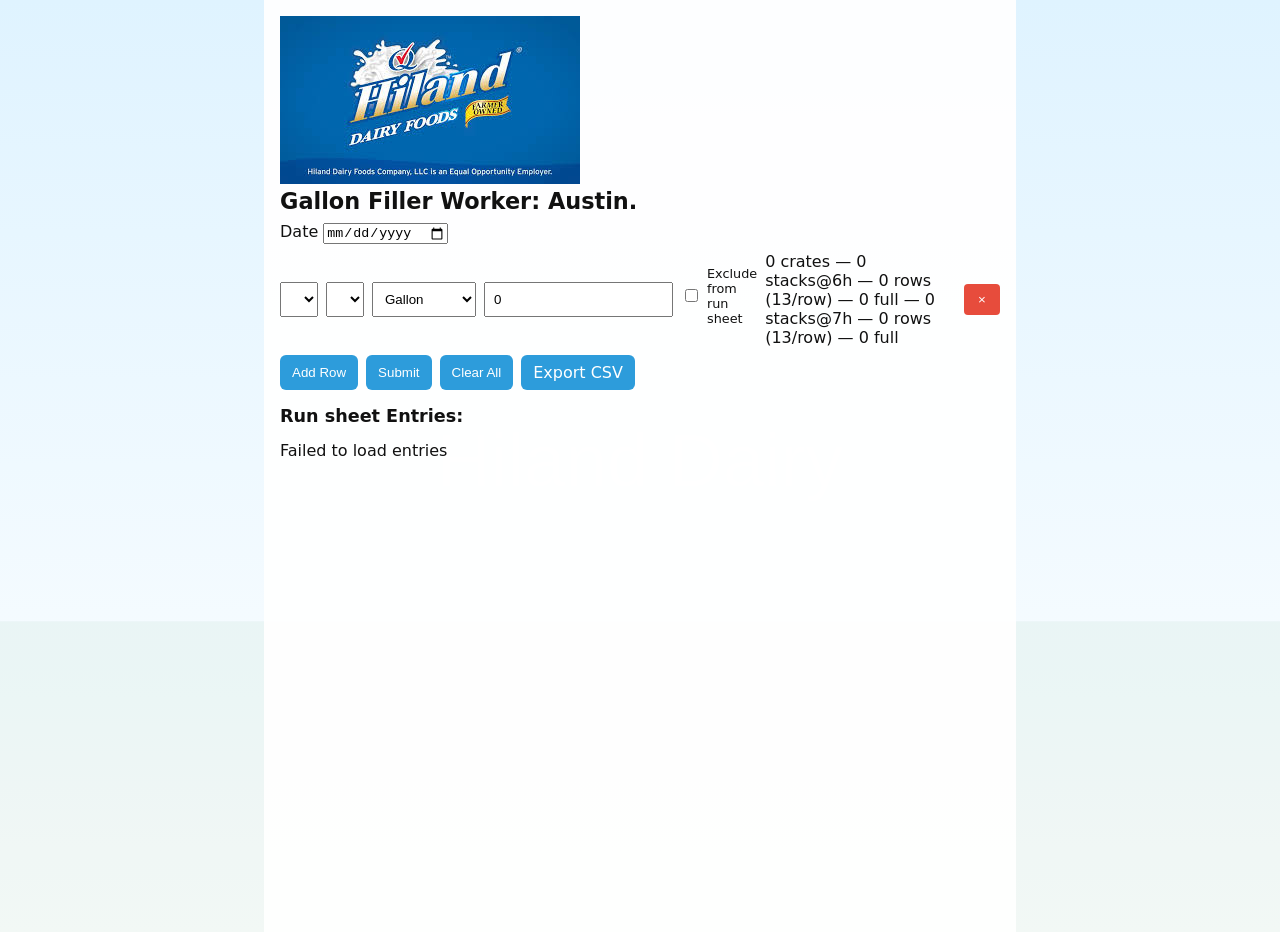
==== templates/index.html @ 4f06bb09 "Hiland Traxit is a web-based application built for Hiland Dairy that digitizes production run sheets" ====
<!doctype html>
<html lang="en">
<head>
  <meta charset="utf-8">
  <meta name="viewport" content="width=device-width,initial-scale=1">
  <title>Hiland Dairy - Gallon Filler</title>
  <link rel="stylesheet" href="/static/styles.css">
</head>
<body>
  <main class="container">
    <header class="topbar">
      <img src="/static/hiland.png" id="logo" alt="Hiland logo">
      <h1>Gallon Filler Worker: Austin.</h1>
    </header>
    <label>Date
      <input id="date" type="date">
    </label>

    <div id="rows"></div>
    <div class="controls">
      <button id="addRow">Add Row</button>
      <button id="submit">Submit</button>
      <button id="clear">Clear All</button>
      <a class="btn" id="export" href="/export">Export CSV</a>
    </div>

    <section>
      <h2>Run sheet Entries:</h2>
      <div id="entries"></div>
    </section>
  </main>
  <script src="/static/app.js"></script>
</body>
</html>
---- static/styles.css ----
h1{font-size:1.4rem;margin:0 0 8px}
body{font-family:system-ui,-apple-system,Segoe UI,Roboto,Arial;margin:0;background:#fff;color:#111;background-image:url('/static/hiland_bg.svg');background-size:cover;background-position:center}
.container{max-width:720px;margin:0 auto;padding:16px;background:rgba(255,255,255,0.95);min-height:100vh}
h1{font-size:1.4rem;margin:0 0 8px}
label{display:block;margin-bottom:8px}
.row{display:flex;gap:8px;align-items:center;margin-bottom:8px}
.row select,.row input{flex:1;padding:8px}
.row .remove{flex:0 0 36px;background:#e74c3c;color:#fff;border:none;padding:8px;border-radius:4px}
.controls{display:flex;gap:8px;margin:8px 0}
.controls .btn, .controls button{padding:8px 12px;background:#2d9cdb;color:#fff;border:none;border-radius:6px;text-decoration:none}
.exclude{font-size:0.8rem;display:flex;align-items:center;gap:6px}
section h2{font-size:1.1rem;margin-top:16px}
.entry{padding:6px 0;border-bottom:1px solid #eee}
.entry{padding:6px 0;border-bottom:1px solid #eee}
/* Subtype color helpers */
.sub-whole{background:#fff0f0;border-left:4px solid #ff4d4d;padding:6px;border-radius:4px}
.sub-2pct{background:#e8f2ff;border-left:4px solid #2d6df6;padding:6px;border-radius:4px}
.sub-1pct{background:#eaf9ff;border-left:4px solid #5bc0de;padding:6px;border-radius:4px}
.sub-skim{background:#fff0f8;border-left:4px solid #ff66b2;padding:6px;border-radius:4px}
@media (max-width:420px){.row{flex-direction:column;align-items:stretch}.row .remove{width:100%}}
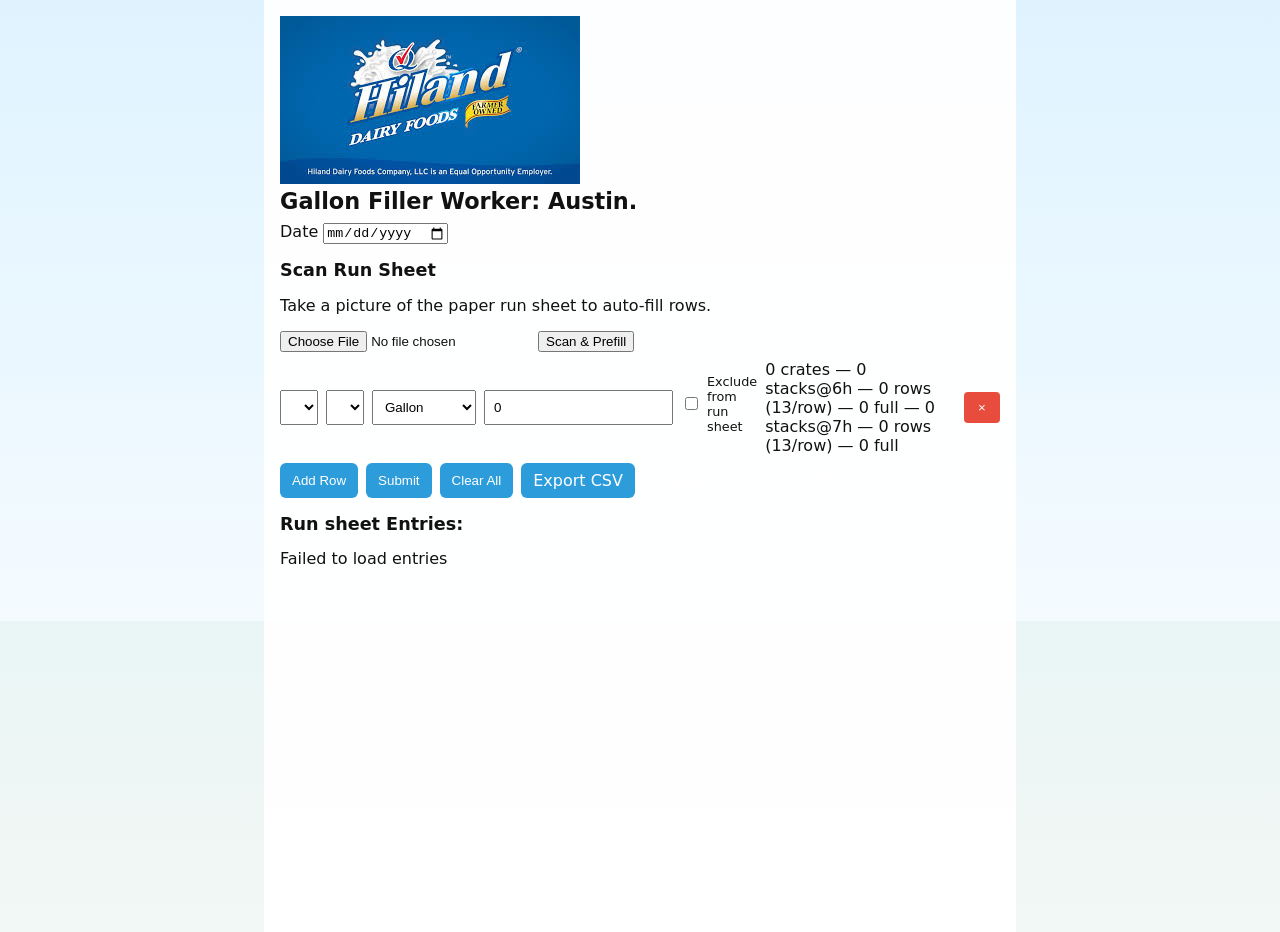
==== commit 173dd83f: "Runsheet image scan update" ====
--- a/templates/index.html
+++ b/templates/index.html
@@ -16,6 +16,19 @@
       <input id="date" type="date">
     </label>
 
+    <section class="ocr">
+      <h2>Scan Run Sheet</h2>
+      <p>Take a picture of the paper run sheet to auto-fill rows.</p>
+      <div class="ocr-controls">
+        <input id="runsheetImage" type="file" accept="image/*">
+        <button id="scanRunsheet">Scan & Prefill</button>
+      </div>
+      <div id="imagePreview" style="margin-top:8px;"></div>
+      <div id="ocrStatus" class="status"></div>
+    </section>
+
+    
+
     <div id="rows"></div>
     <div class="controls">
       <button id="addRow">Add Row</button>
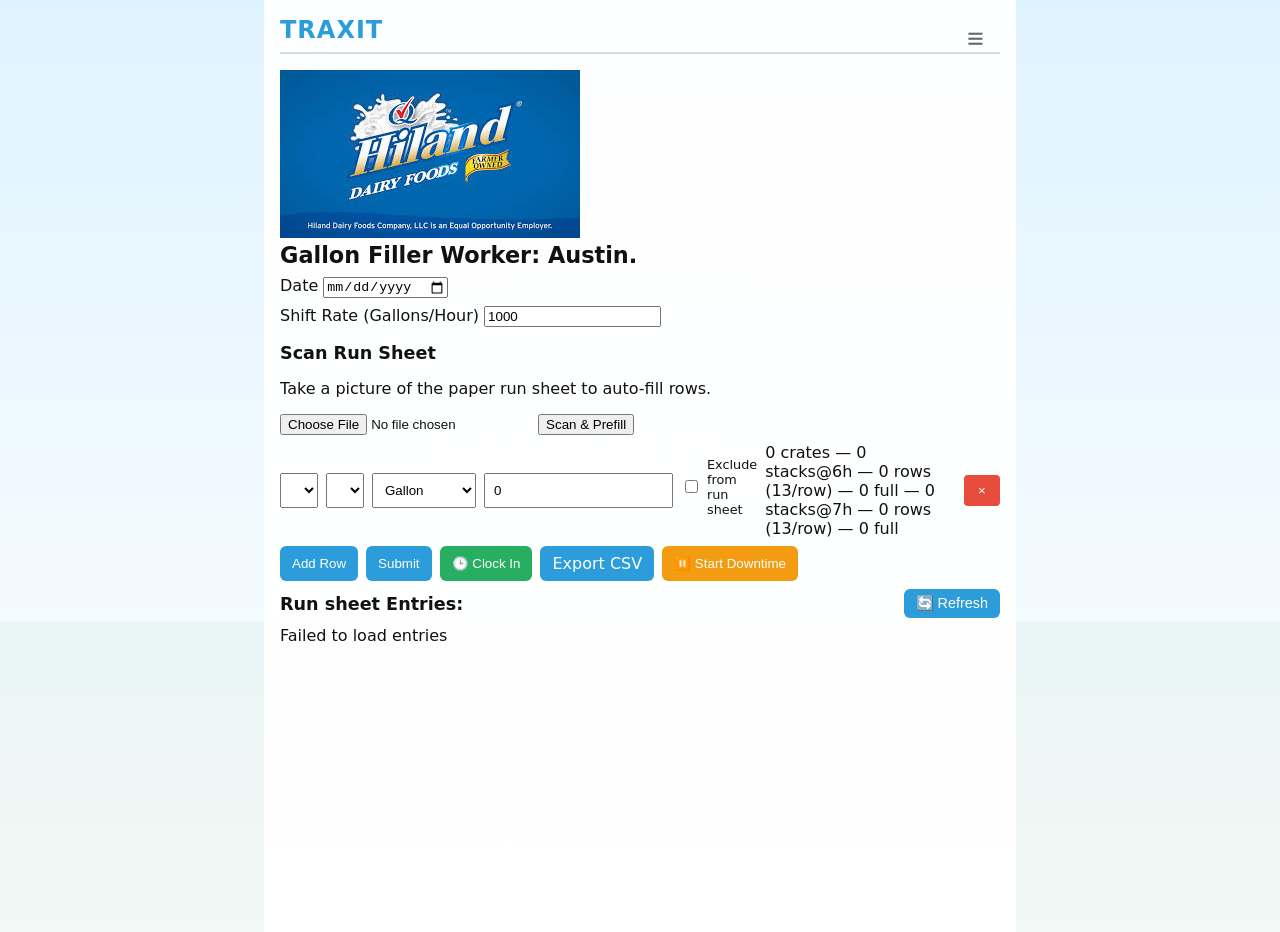
==== commit a2a3d7ef: "UI Update" ====
--- a/templates/index.html
+++ b/templates/index.html
@@ -8,12 +8,25 @@
 </head>
 <body>
   <main class="container">
+    <nav class="navbar">
+      <div class="app-name">TRAXIT</div>
+      <button id="menuToggle" class="menu-toggle">≡</button>
+    </nav>
+    <div id="menuDropdown" class="menu-dropdown" style="display:none;">
+      <a href="/" class="menu-item">📄 Run Sheet</a>
+      <a href="/hours" class="menu-item">⏱️ Hours Tracker</a>
+      <div class="menu-divider"></div>
+      <button id="darkModeToggle" class="menu-item">🌙 Dark Mode</button>
+    </div>
     <header class="topbar">
       <img src="/static/hiland.png" id="logo" alt="Hiland logo">
       <h1>Gallon Filler Worker: Austin.</h1>
     </header>
     <label>Date
       <input id="date" type="date">
+    </label>
+    <label>Shift Rate (Gallons/Hour)
+      <input id="gallonsPerHour" type="number" min="0" value="1000" step="50">
     </label>
 
     <section class="ocr">
@@ -33,15 +46,22 @@
     <div class="controls">
       <button id="addRow">Add Row</button>
       <button id="submit">Submit</button>
-      <button id="clear">Clear All</button>
+      <button id="clockIn" class="clock-btn" style="display:none;">🕒 Clock In</button>
+      <button id="clockOut" class="clock-btn" style="display:none;">🕛 Clock Out</button>
       <a class="btn" id="export" href="/export">Export CSV</a>
+      <button id="downtimeToggle" class="downtime-btn">⏸️ Start Downtime</button>
     </div>
 
     <section>
-      <h2>Run sheet Entries:</h2>
+      <div style="display:flex;align-items:center;justify-content:space-between;margin-bottom:8px;">
+        <h2 style="margin:0;">Run sheet Entries:</h2>
+        <button id="refreshBtn" class="refresh-btn" title="Refresh from server">🔄 Refresh</button>
+      </div>
+      <div id="downtimeStatus" style="display:none;background:#ff6b6b;color:#fff;padding:8px;border-radius:4px;margin:8px 0;font-weight:600;text-align:center;"></div>
+      <p id="startTime" style="font-size:0.9rem;color:#666;margin:4px 0 8px;"></p>
       <div id="entries"></div>
     </section>
   </main>
-  <script src="/static/app.js"></script>
+  <script src="/static/app.js?v=20260114"></script>
 </body>
 </html>
--- a/static/styles.css
+++ b/static/styles.css
@@ -1,6 +1,54 @@
 h1{font-size:1.4rem;margin:0 0 8px}
-body{font-family:system-ui,-apple-system,Segoe UI,Roboto,Arial;margin:0;background:#fff;color:#111;background-image:url('/static/hiland_bg.svg');background-size:cover;background-position:center}
-.container{max-width:720px;margin:0 auto;padding:16px;background:rgba(255,255,255,0.95);min-height:100vh}
+body{font-family:system-ui,-apple-system,Segoe UI,Roboto,Arial;margin:0;background:#fff;color:#111;background-image:url('/static/hiland_bg.svg');background-size:cover;background-position:center;transition:background-color 0.3s, color 0.3s}
+.container{max-width:720px;margin:0 auto;padding:16px;background:rgba(255,255,255,0.95);min-height:100vh;transition:background 0.3s}
+.navbar{display:flex;gap:8px;margin-bottom:16px;border-bottom:2px solid #ddd;padding-bottom:8px;position:relative;align-items:center}
+.app-name{font-size:1.5rem;font-weight:700;color:#2d9cdb;letter-spacing:1px}
+.nav-link{padding:8px 16px;text-decoration:none;color:#666;border-radius:6px 6px 0 0;transition:all 0.2s}
+.nav-link:hover{background:#f0f0f0;color:#333}
+.nav-link.active{background:#2d9cdb;color:#fff;font-weight:600}
+.menu-toggle{position:absolute;right:0;top:0;padding:8px 16px;background:none;border:none;font-size:1.8rem;cursor:pointer;color:#666;line-height:1}
+.menu-toggle:hover{color:#2d9cdb}
+.menu-dropdown{position:absolute;right:0;top:48px;background:#fff;border:1px solid #ddd;border-radius:6px;box-shadow:0 4px 8px rgba(0,0,0,0.1);z-index:1000;min-width:200px}
+.menu-item{display:block;width:100%;padding:12px 16px;background:none;border:none;text-align:left;cursor:pointer;font-size:1rem;color:#333;transition:background 0.2s;text-decoration:none}
+.menu-item:hover{background:#f0f0f0}
+.menu-divider{height:1px;background:#ddd;margin:4px 0}
+.clock-btn{background:#27ae60 !important}
+.clock-btn:hover{background:#229954 !important}
+.hours-entry{padding:12px;margin:12px 0;background:#f9f9f9;border-left:4px solid #2d9cdb;border-radius:4px}
+.hours-header{display:flex;justify-content:space-between;margin-bottom:8px}
+.hours-date{font-weight:600;font-size:1.1rem}
+.hours-status{font-size:0.9rem;padding:2px 8px;border-radius:4px;background:#27ae60;color:#fff}
+.hours-detail{font-size:0.9rem;color:#555;margin:4px 0;margin-left:8px}
+.hours-worked{font-size:1rem;font-weight:600;color:#27ae60;margin-top:8px;margin-left:8px}
+.hours-total{margin-top:20px;padding:16px;background:#2d9cdb;color:#fff;border-radius:6px;text-align:center;font-size:1.2rem}
+.dark-mode-toggle{position:absolute;top:12px;right:16px;padding:6px 12px;background:#2d9cdb;color:#fff;border:none;border-radius:6px;cursor:pointer;font-size:0.9rem}
+body.dark-mode{background:#1a1a1a;color:#e0e0e0}
+body.dark-mode .container{background:rgba(30,30,30,0.95)}
+body.dark-mode .row select,body.dark-mode .row input,body.dark-mode input[type=date],body.dark-mode input[type=number]{background:#2a2a2a;color:#e0e0e0;border:1px solid #444}
+body.dark-mode .entry{border-bottom:1px solid #333}
+body.dark-mode .entry-detail{color:#aaa}
+body.dark-mode .sub-whole{background:#3a2020;border-left:4px solid #ff4d4d}
+body.dark-mode .sub-2pct{background:#1a2a3a;border-left:4px solid #2d6df6}
+body.dark-mode .sub-1pct{background:#1a2f3a;border-left:4px solid #5bc0de}
+body.dark-mode .sub-skim{background:#3a1a2a;border-left:4px solid #ff66b2}
+body.dark-mode label{color:#e0e0e0}
+body.dark-mode h2{color:#e0e0e0}
+body.dark-mode .calc{background:#2a2a2a;color:#e0e0e0}
+body.dark-mode .navbar{border-bottom-color:#444}
+.container{position:relative}
+body.dark-mode .app-name{color:#5bc0de}
+body.dark-mode .nav-link{color:#aaa}
+body.dark-mode .nav-link:hover{background:#333;color:#e0e0e0}
+body.dark-mode .nav-link.active{background:#2d9cdb;color:#fff}
+body.dark-mode .menu-toggle{color:#aaa}
+body.dark-mode .menu-toggle:hover{color:#2d9cdb}
+body.dark-mode .menu-dropdown{background:#2a2a2a;border-color:#444}
+body.dark-mode .menu-item{color:#e0e0e0}
+body.dark-mode .menu-item:hover{background:#333}
+body.dark-mode .menu-divider{background:#444}
+body.dark-mode .hours-entry{background:#2a2a2a;border-left-color:#2d9cdb}
+body.dark-mode .hours-detail{color:#aaa}
+body.dark-mode .hours-total{background:#2d6df6}
 h1{font-size:1.4rem;margin:0 0 8px}
 label{display:block;margin-bottom:8px}
 .row{display:flex;gap:8px;align-items:center;margin-bottom:8px}
@@ -8,10 +56,41 @@
 .row .remove{flex:0 0 36px;background:#e74c3c;color:#fff;border:none;padding:8px;border-radius:4px}
 .controls{display:flex;gap:8px;margin:8px 0}
 .controls .btn, .controls button{padding:8px 12px;background:#2d9cdb;color:#fff;border:none;border-radius:6px;text-decoration:none}
+.filter-btn{padding:8px 12px;background:#ddd;color:#333;border:none;border-radius:6px;cursor:pointer;transition:all 0.2s;font-size:0.9rem}
+.filter-btn:hover{background:#bbb}
+.filter-btn.active{background:#2d9cdb;color:#fff;font-weight:600}
+.clear-records-btn{padding:8px 12px;background:#e74c3c;color:#fff;border:none;border-radius:6px;cursor:pointer;font-size:0.9rem;transition:background 0.2s}
+.clear-records-btn:hover{background:#c0392b}
+body.dark-mode .filter-btn{background:#444;color:#e0e0e0}
+body.dark-mode .filter-btn:hover{background:#555}
+body.dark-mode .filter-btn.active{background:#2d6df6;color:#fff}
+body.dark-mode .clear-records-btn{background:#c0392b}
+body.dark-mode .clear-records-btn:hover{background:#a93226}
+.downtime-btn{background:#f39c12 !important}
+.downtime-btn.downtime-active{background:#e74c3c !important;animation:pulse 1.5s infinite}
+@keyframes pulse{0%,100%{opacity:1}50%{opacity:0.7}}
+.refresh-btn{padding:6px 12px;background:#2d9cdb;color:#fff;border:none;border-radius:6px;cursor:pointer;font-size:0.9rem;transition:background 0.2s}
+.refresh-btn:hover{background:#1e7ba8}
+.refresh-btn:disabled{background:#bbb;cursor:not-allowed}
+body.dark-mode .refresh-btn{background:#2d6df6}
+body.dark-mode .refresh-btn:hover{background:#1e5bbf}
+body.dark-mode .refresh-btn:disabled{background:#444}
 .exclude{font-size:0.8rem;display:flex;align-items:center;gap:6px}
 section h2{font-size:1.1rem;margin-top:16px}
+.entry{padding:12px 8px;border-bottom:1px solid #eee;margin-bottom:8px}
+.entry-title{font-weight:600;font-size:1rem;margin-bottom:6px}
+.entry-time{font-size:0.95rem;color:#2d9cdb;font-weight:500;margin-bottom:6px;margin-left:12px}
+.entry-detail{font-size:0.9rem;color:#555;margin-left:12px;line-height:1.6}
 .entry{padding:6px 0;border-bottom:1px solid #eee}
-.entry{padding:6px 0;border-bottom:1px solid #eee}
+.entry-controls{display:flex;justify-content:space-between;align-items:center;margin-bottom:6px}
+.doneLabel{display:flex;align-items:center;gap:6px;cursor:pointer;font-size:0.95rem}
+.deleteBtn{background:#e74c3c;color:#fff;border:none;padding:4px 8px;border-radius:4px;cursor:pointer;font-size:0.85rem;font-weight:600;transition:background 0.2s}
+.deleteBtn:hover{background:#c0392b}
+.entry-done{opacity:0.5;text-decoration:line-through}
+.entry-done .entry-title{color:#999}
+body.dark-mode .entry-done .entry-title{color:#666}
+body.dark-mode .deleteBtn{background:#c0392b}
+body.dark-mode .deleteBtn:hover{background:#a93226}
 /* Subtype color helpers */
 .sub-whole{background:#fff0f0;border-left:4px solid #ff4d4d;padding:6px;border-radius:4px}
 .sub-2pct{background:#e8f2ff;border-left:4px solid #2d6df6;padding:6px;border-radius:4px}
